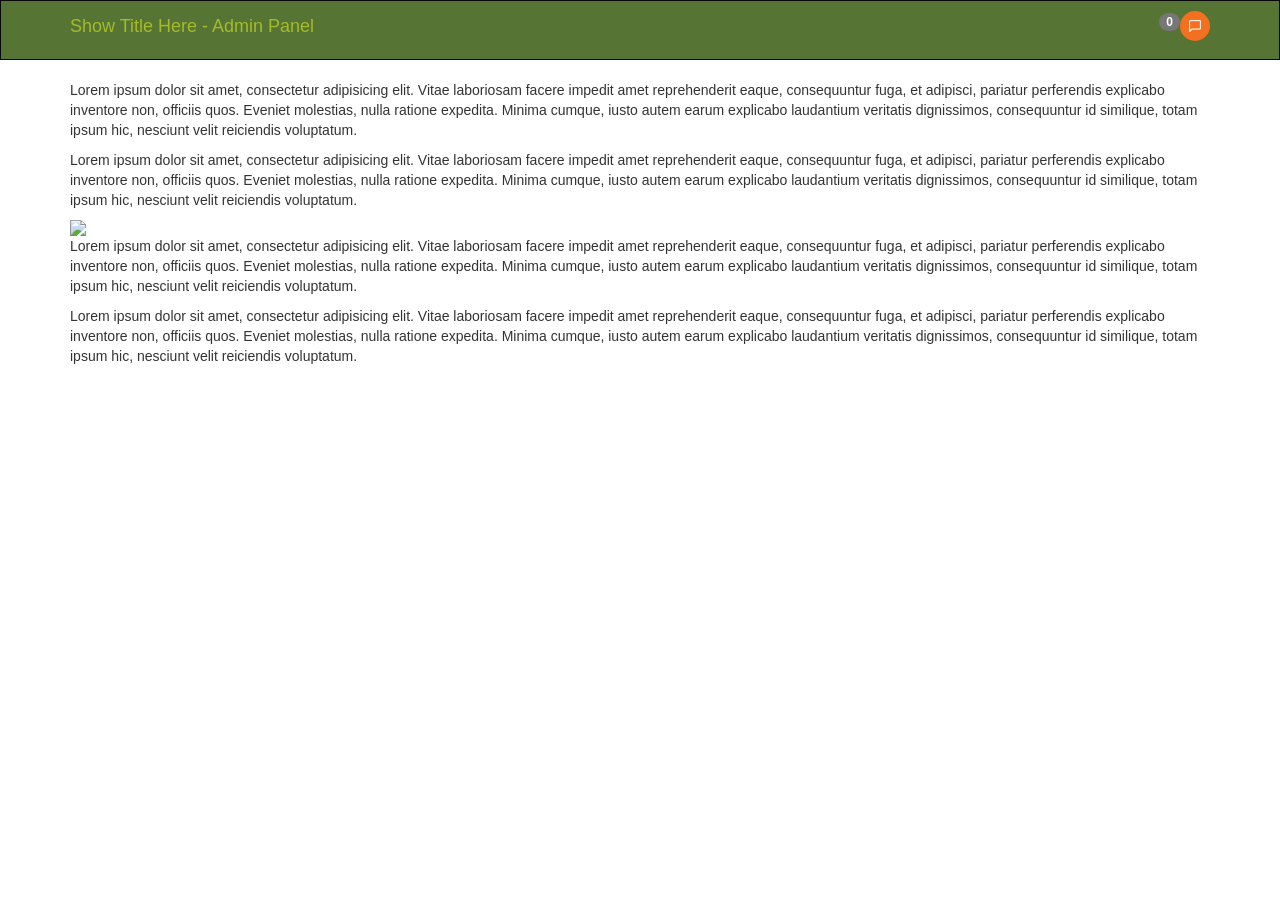
==== comment-ui-updated/index.html @ 7681c059 "upload updated comment ui" ====
<!DOCTYPE html>
<html lang="en">
<head>
  <meta charset="UTF-8">
  <meta name="viewport" content="width=device-width, initial-scale=1.0">
  <meta http-equiv="X-UA-Compatible" content="ie=edge">
  <title>Document</title>
  <link rel="stylesheet" href="https://maxcdn.bootstrapcdn.com/bootstrap/3.3.7/css/bootstrap.min.css">
  <link rel="stylesheet" href="master.css">
</head>
<body>
  <nav class="navbar navbar-inverse custom-nav">
      <div class="container">
        <!-- Brand and toggle get grouped for better mobile display -->
        <div class="navbar-header">
          <a class="navbar-brand" href="#"><span id="main-title">Show Title Here - Admin Panel</span></a>
        </div>
        <button id="comment-toggle-btn" class="btn btn-default btn-xs pull-right"><img id="comment-icon" src="icon_comment_white.png"></button><span id="num-of-msgs"class="badge pull-right">0</span>
      </div><!-- /.container-fluid -->
  </nav>

  <div class="container">
    <div class="row">
      <div id="page-content" class="col-sm-12">
        <p>Lorem ipsum dolor sit amet, consectetur adipisicing elit. Vitae laboriosam facere impedit amet reprehenderit eaque, consequuntur fuga, et adipisci, pariatur perferendis explicabo inventore non, officiis quos. Eveniet molestias, nulla ratione expedita. Minima cumque, iusto autem earum explicabo laudantium veritatis dignissimos, consequuntur id similique, totam ipsum hic, nesciunt velit reiciendis voluptatum.</p>
        <p>Lorem ipsum dolor sit amet, consectetur adipisicing elit. Vitae laboriosam facere impedit amet reprehenderit eaque, consequuntur fuga, et adipisci, pariatur perferendis explicabo inventore non, officiis quos. Eveniet molestias, nulla ratione expedita. Minima cumque, iusto autem earum explicabo laudantium veritatis dignissimos, consequuntur id similique, totam ipsum hic, nesciunt velit reiciendis voluptatum.</p>
        <img class="img-responsive" src="https://www.cookiesandclogs.com/wp-content/uploads/2013/03/mirror2012_08.jpg">
        <p>Lorem ipsum dolor sit amet, consectetur adipisicing elit. Vitae laboriosam facere impedit amet reprehenderit eaque, consequuntur fuga, et adipisci, pariatur perferendis explicabo inventore non, officiis quos. Eveniet molestias, nulla ratione expedita. Minima cumque, iusto autem earum explicabo laudantium veritatis dignissimos, consequuntur id similique, totam ipsum hic, nesciunt velit reiciendis voluptatum.</p>
        <p>Lorem ipsum dolor sit amet, consectetur adipisicing elit. Vitae laboriosam facere impedit amet reprehenderit eaque, consequuntur fuga, et adipisci, pariatur perferendis explicabo inventore non, officiis quos. Eveniet molestias, nulla ratione expedita. Minima cumque, iusto autem earum explicabo laudantium veritatis dignissimos, consequuntur id similique, totam ipsum hic, nesciunt velit reiciendis voluptatum.</p>
      </div>
    </div>
  </div>
  <!--RENDER THIS PARTIAL  -->
  <div id="comment-sidebar">
    <!-- ADD A FORM  -->
    <div id="comment-form-box">
      <form id="comment-form">
        <div class="form-group">
          <textarea id="comment-input" class="form-control" placeholder="Add Comment"></textarea>
        </div>
        <button id="post-comment-btn" class="btn btn-default">Post Comment</button>
      </form>
    </div>
    <hr class="full-width-hr"/>

    <!-- DISPLAY ALL THE COMMENTS AND SUB COMMENTS -->

    <ul id="comment-list">
      <li class="comment">
        <div class="author-email">
          Kim Mathie
          <span class="posted-datetime"> 1 day ago</span>
        </div>
        <div class="comment-body">
          Ut enim ad minima veniam, quis nostrum exercitationem ullam corporis suscipit laboriosam, nisi
        </div>
        <a class="reply-link">Reply</a>
        <form class="reply-form">
          <div class="form-group">
            <textarea class="form-control" placeholder="Add Reply"></textarea>
          </div>
          <button class="btn btn-default btn-xs reply-submit-btn">Submit</button>
          <button class="btn btn-default btn-xs reply-cancel-btn">Cancel</button>
        </form>
        <ul class="child-comment-list">
          <li class="child-comment">
            <div class="reply-author_email">Linda Archer
              <span class="posted-datetime"> 1 day ago</span>
            </div>
            <div class="reply-body">Ut enim ad minima veniam, quis nostrum exercutationem ullam corporis suscipit laboriosam, nisi</div>
          </li>

          <li class="child-comment">
            <div class="reply-author_email">Linda Archer
              <span class="posted-datetime"> 1 day ago</span>
            </div>
            <div class="reply-body">Ut enim ad minima veniam, quis nostrum exercutationem ullam corporis suscipit laboriosam, nisi</div>
          </li>

          <li class="child-comment">
            <div class="reply-author_email">Linda Archer
              <span class="posted-datetime"> 1 day ago</span>
            </div>
            <div class="reply-body">Ut enim ad minima veniam, quis nostrum exercutationem ullam corporis suscipit laboriosam, nisi</div>
          </li>
        </ul>
       </li>



       <li class="comment">
         <div class="author-email">
           Kim Mathie
           <span class="posted-datetime"> 1 day ago</span>
         </div>
         <div class="comment-body">
           Ut enim ad minima veniam, quis nostrum exercitationem ullam corporis suscipit laboriosam, nisi
         </div>
         <a class="reply-link">Reply</a>
         <form class="reply-form">
           <div class="form-group">
             <textarea class="form-control" placeholder="Add Reply"></textarea>
           </div>
           <button class="btn btn-default btn-xs reply-submit-btn">Submit</button>
           <button class="btn btn-default btn-xs reply-cancel-btn">Cancel</button>
         </form>
        </li>





        <!-- temp -->
        <li class="comment">
          <div class="author-email">
            Kim Mathie
            <span class="posted-datetime"> 1 day ago</span>
          </div>
          <div class="comment-body">
            Ut enim ad minima veniam, quis nostrum exercitationem ullam corporis suscipit laboriosam, nisi
          </div>
          <a class="reply-link">Reply</a>
          <form class="reply-form">
            <div class="form-group">
              <textarea class="form-control" placeholder="Add Reply"></textarea>
            </div>
            <button class="btn btn-default btn-xs reply-submit-btn">Submit</button>
            <button class="btn btn-default btn-xs reply-cancel-btn">Cancel</button>
          </form>
         </li>

         <li class="comment">
           <div class="author-email">
             Kim Mathie
             <span class="posted-datetime"> 1 day ago</span>
           </div>
           <div class="comment-body">
             Ut enim ad minima veniam, quis nostrum exercitationem ullam corporis suscipit laboriosam, nisi
           </div>
           <a class="reply-link">Reply</a>
           <form class="reply-form">
             <div class="form-group">
               <textarea class="form-control" placeholder="Add Reply"></textarea>
             </div>
             <button class="btn btn-default btn-xs reply-submit-btn">Submit</button>
             <button class="btn btn-default btn-xs reply-cancel-btn">Cancel</button>
           </form>
          </li>

          <li class="comment">
            <div class="author-email">
              Kim Mathie
              <span class="posted-datetime"> 1 day ago</span>
            </div>
            <div class="comment-body">
              Ut enim ad minima veniam, quis nostrum exercitationem ullam corporis suscipit laboriosam, nisi
            </div>
            <a class="reply-link">Reply</a>
            <form class="reply-form">
              <div class="form-group">
                <textarea class="form-control" placeholder="Add Reply"></textarea>
              </div>
              <button class="btn btn-default btn-xs reply-submit-btn">Submit</button>
              <button class="btn btn-default btn-xs reply-cancel-btn">Cancel</button>
            </form>
           </li>

           <li class="comment">
             <div class="author-email">
               Kim Mathie
               <span class="posted-datetime"> 1 day ago</span>
             </div>
             <div class="comment-body">
               Ut enim ad minima veniam, quis nostrum exercitationem ullam corporis suscipit laboriosam, nisi
             </div>
             <a class="reply-link">Reply</a>
             <form class="reply-form">
               <div class="form-group">
                 <textarea class="form-control" placeholder="Add Reply"></textarea>
               </div>
               <button class="btn btn-default btn-xs reply-submit-btn">Submit</button>
               <button class="btn btn-default btn-xs reply-cancel-btn">Cancel</button>
             </form>
            </li>

            <li class="comment">
              <div class="author-email">
                Kim Mathie
                <span class="posted-datetime"> 1 day ago</span>
              </div>
              <div class="comment-body">
                Ut enim ad minima veniam, quis nostrum exercitationem ullam corporis suscipit laboriosam, nisi
              </div>
              <a class="reply-link">Reply</a>
              <form class="reply-form">
                <div class="form-group">
                  <textarea class="form-control" placeholder="Add Reply"></textarea>
                </div>
                <button class="btn btn-default btn-xs reply-submit-btn">Submit</button>
                <button class="btn btn-default btn-xs reply-cancel-btn">Cancel</button>
              </form>
             </li>
    </ul>

  </div>


  <!-- ADD BOOTSTRAP -->
  <script src="https://maxcdn.bootstrapcdn.com/bootstrap/3.3.7/js/bootstrap.min.js"></script>
  <!-- ADD jQuery -->
  <script
    src="https://code.jquery.com/jquery-3.2.1.js"
    integrity="sha256-DZAnKJ/6XZ9si04Hgrsxu/8s717jcIzLy3oi35EouyE="
    crossorigin="anonymous"></script>
  <!-- LOCAL JS -->
  <script src="script.js"></script>
</body>
</html>
---- comment-ui-updated/master.css ----
.custom-nav {
  height: 60px;
  background: #567434;
  border-radius: 0;
}

#main-title {
  color: #A5BB29;
}

#comment-toggle-btn {
  margin-top: 10px;
}

#page-content {
  /* float: left; */
  /* border: 1px solid red; */
}

.red-border {
  border: 1px solid red;
}
.yellow-border {
  border: 1px solid yellow;
}

.container {
  /* float: left; */
  /* margin-right: 0; */
}

#comment-sidebar {
  position: absolute;
  top: 80px;
  left: 75%;
  display: none;
  border-left: 1px solid #b2b2b2;
  height: 100%;
  overflow-y: scroll;
  width: 25%;
}
/* HIDE THE SCROLLBAR FOR COMMENTS */
#comment-sidebar::-webkit-scrollbar {
    display: none;
}
#comment-input {
  height: 150px;
  width: 85%;
}

#post-comment-btn {
  border-radius: 50vh;
  background: #f37020;
  color: #eff;
}

#comment-form-box {
  width: 100%;
  padding: 25px;
  margin-top: 40px;
}

#comment-toggle-btn {
  background: #f37020;
  border-radius: 50%;
  outline: none;
  border: none;
  height: 30px;
  width: 30px;
  padding: 0;
}

.full-width-hr {
  width: 100%;
  color: #b2b2b2;
  height: 1px;
  background: #b2b2b2;
  margin-top: 0;
}

.flip {
   transform: rotate(-90deg);
 }

 #num-of-msgs {
   margin-top: 1em;
 }

 .posted-datetime {
   color: #b2b2b2;
 }


  .author-email, .reply-author_email {
    font-weight: bold;
  }

  #comment-list, .child-comment-list {
    list-style-type: none;
    padding: 0;
    padding: 25px;
  }

  .child-comment-list {
    padding-top: 0;
    padding-bottom: 0;
  }

  #comment-icon {
    height: 80%;
    width: 80%;
  }

  .comment-body {
    width: 85%;
  }

  .reply-link {
    color: #ff6262;
  }

  .reply-form {
    display: none;
  }

  .comment {
    padding-top: 20px;
  }

  .child-comment {
    padding-top: 10px;
  }
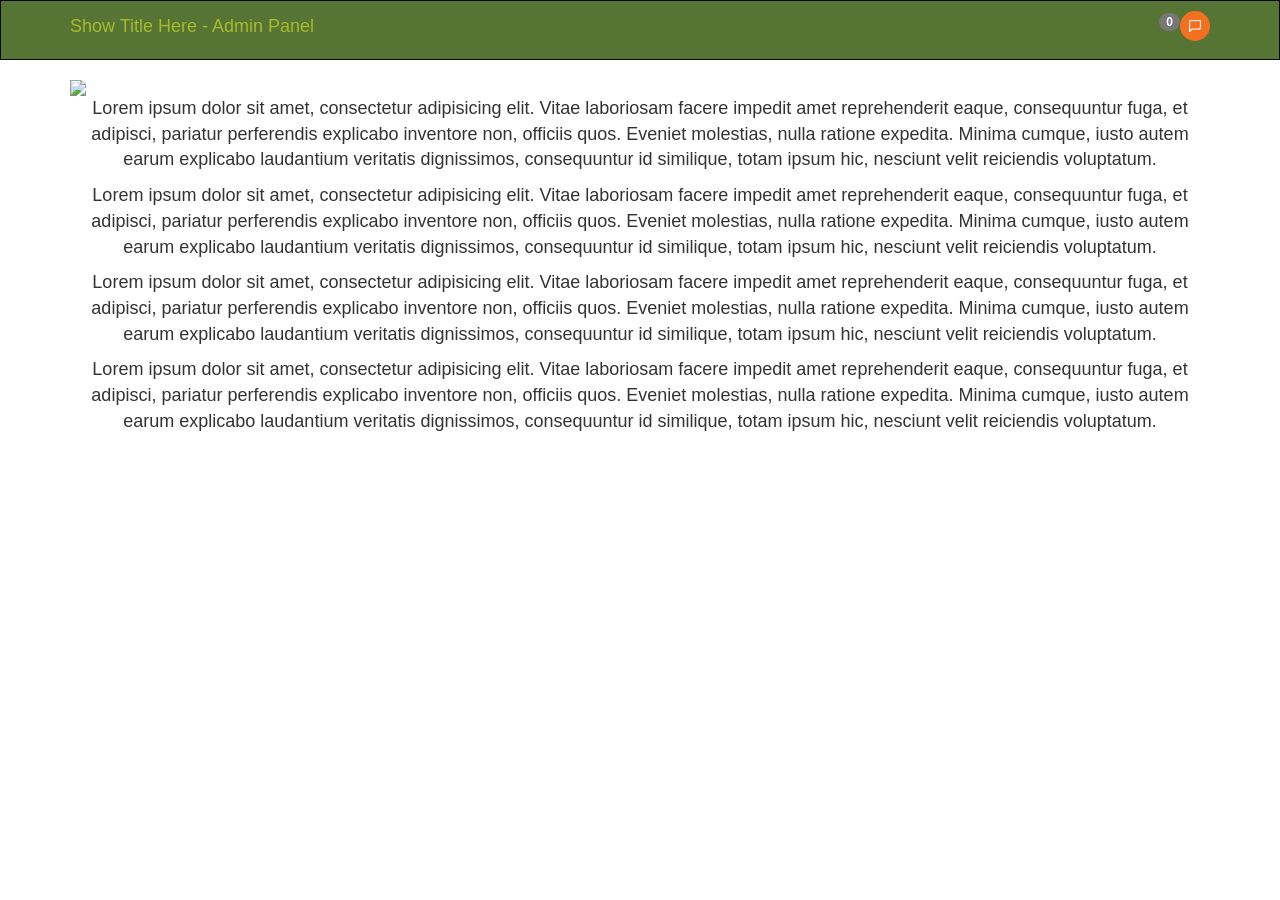
==== commit 8feb4d60: "Add minor jquery animations" ====
--- a/comment-ui-updated/index.html
+++ b/comment-ui-updated/index.html
@@ -5,7 +5,8 @@
   <meta name="viewport" content="width=device-width, initial-scale=1.0">
   <meta http-equiv="X-UA-Compatible" content="ie=edge">
   <title>Document</title>
-  <link rel="stylesheet" href="https://maxcdn.bootstrapcdn.com/bootstrap/3.3.7/css/bootstrap.min.css">
+  <!-- Latest compiled and minified CSS -->
+  <link rel="stylesheet" href="https://maxcdn.bootstrapcdn.com/bootstrap/3.3.7/css/bootstrap.min.css" integrity="sha384-BVYiiSIFeK1dGmJRAkycuHAHRg32OmUcww7on3RYdg4Va+PmSTsz/K68vbdEjh4u" crossorigin="anonymous">
   <link rel="stylesheet" href="master.css">
 </head>
 <body>
@@ -22,9 +23,9 @@
   <div class="container">
     <div class="row">
       <div id="page-content" class="col-sm-12">
-        <p>Lorem ipsum dolor sit amet, consectetur adipisicing elit. Vitae laboriosam facere impedit amet reprehenderit eaque, consequuntur fuga, et adipisci, pariatur perferendis explicabo inventore non, officiis quos. Eveniet molestias, nulla ratione expedita. Minima cumque, iusto autem earum explicabo laudantium veritatis dignissimos, consequuntur id similique, totam ipsum hic, nesciunt velit reiciendis voluptatum.</p>
-        <p>Lorem ipsum dolor sit amet, consectetur adipisicing elit. Vitae laboriosam facere impedit amet reprehenderit eaque, consequuntur fuga, et adipisci, pariatur perferendis explicabo inventore non, officiis quos. Eveniet molestias, nulla ratione expedita. Minima cumque, iusto autem earum explicabo laudantium veritatis dignissimos, consequuntur id similique, totam ipsum hic, nesciunt velit reiciendis voluptatum.</p>
-        <img class="img-responsive" src="https://www.cookiesandclogs.com/wp-content/uploads/2013/03/mirror2012_08.jpg">
+        <img class="img-responsive center-block" src="https://www.cookiesandclogs.com/wp-content/uploads/2013/03/mirror2012_08.jpg">
+        <p>Lorem ipsum dolor sit amet, consectetur adipisicing elit. Vitae laboriosam facere impedit amet reprehenderit eaque, consequuntur fuga, et adipisci, pariatur perferendis explicabo inventore non, officiis quos. Eveniet molestias, nulla ratione expedita. Minima cumque, iusto autem earum explicabo laudantium veritatis dignissimos, consequuntur id similique, totam ipsum hic, nesciunt velit reiciendis voluptatum.</p>
+        <p>Lorem ipsum dolor sit amet, consectetur adipisicing elit. Vitae laboriosam facere impedit amet reprehenderit eaque, consequuntur fuga, et adipisci, pariatur perferendis explicabo inventore non, officiis quos. Eveniet molestias, nulla ratione expedita. Minima cumque, iusto autem earum explicabo laudantium veritatis dignissimos, consequuntur id similique, totam ipsum hic, nesciunt velit reiciendis voluptatum.</p>
         <p>Lorem ipsum dolor sit amet, consectetur adipisicing elit. Vitae laboriosam facere impedit amet reprehenderit eaque, consequuntur fuga, et adipisci, pariatur perferendis explicabo inventore non, officiis quos. Eveniet molestias, nulla ratione expedita. Minima cumque, iusto autem earum explicabo laudantium veritatis dignissimos, consequuntur id similique, totam ipsum hic, nesciunt velit reiciendis voluptatum.</p>
         <p>Lorem ipsum dolor sit amet, consectetur adipisicing elit. Vitae laboriosam facere impedit amet reprehenderit eaque, consequuntur fuga, et adipisci, pariatur perferendis explicabo inventore non, officiis quos. Eveniet molestias, nulla ratione expedita. Minima cumque, iusto autem earum explicabo laudantium veritatis dignissimos, consequuntur id similique, totam ipsum hic, nesciunt velit reiciendis voluptatum.</p>
       </div>
@@ -204,14 +205,28 @@
 
   </div>
 
-
-  <!-- ADD BOOTSTRAP -->
-  <script src="https://maxcdn.bootstrapcdn.com/bootstrap/3.3.7/js/bootstrap.min.js"></script>
-  <!-- ADD jQuery -->
+  <!-- Latest compiled and minified JavaScript -->
   <script
     src="https://code.jquery.com/jquery-3.2.1.js"
     integrity="sha256-DZAnKJ/6XZ9si04Hgrsxu/8s717jcIzLy3oi35EouyE="
     crossorigin="anonymous"></script>
+
+
+
+<!-- <script src="http://ajax.googleapis.com/ajax/libs/jquery/1/jquery.min.js"></script>
+<script src="jquery.fittext.js"></script>
+<script type="text/javascript">
+  $(document).ready(function(){
+          $("body").fitText();
+  }); -->
+</script>
+<script src="https://maxcdn.bootstrapcdn.com/bootstrap/3.3.7/js/bootstrap.min.js" integrity="sha384-Tc5IQib027qvyjSMfHjOMaLkfuWVxZxUPnCJA7l2mCWNIpG9mGCD8wGNIcPD7Txa" crossorigin="anonymous"></script>
+
+
+
+
+
+
   <!-- LOCAL JS -->
   <script src="script.js"></script>
 </body>
--- a/comment-ui-updated/master.css
+++ b/comment-ui-updated/master.css
@@ -1,3 +1,4 @@
+
 .custom-nav {
   height: 60px;
   background: #567434;
@@ -13,6 +14,7 @@
 }
 
 #page-content {
+  text-align: center;
   /* float: left; */
   /* border: 1px solid red; */
 }
@@ -130,3 +132,12 @@
   .child-comment {
     padding-top: 10px;
   }
+
+  #page-content {
+    -webkit-transition: width 0.2s;
+    transition: width 0.2s;
+  }
+
+  p {
+    font-size: 2vmin !important;
+  }
